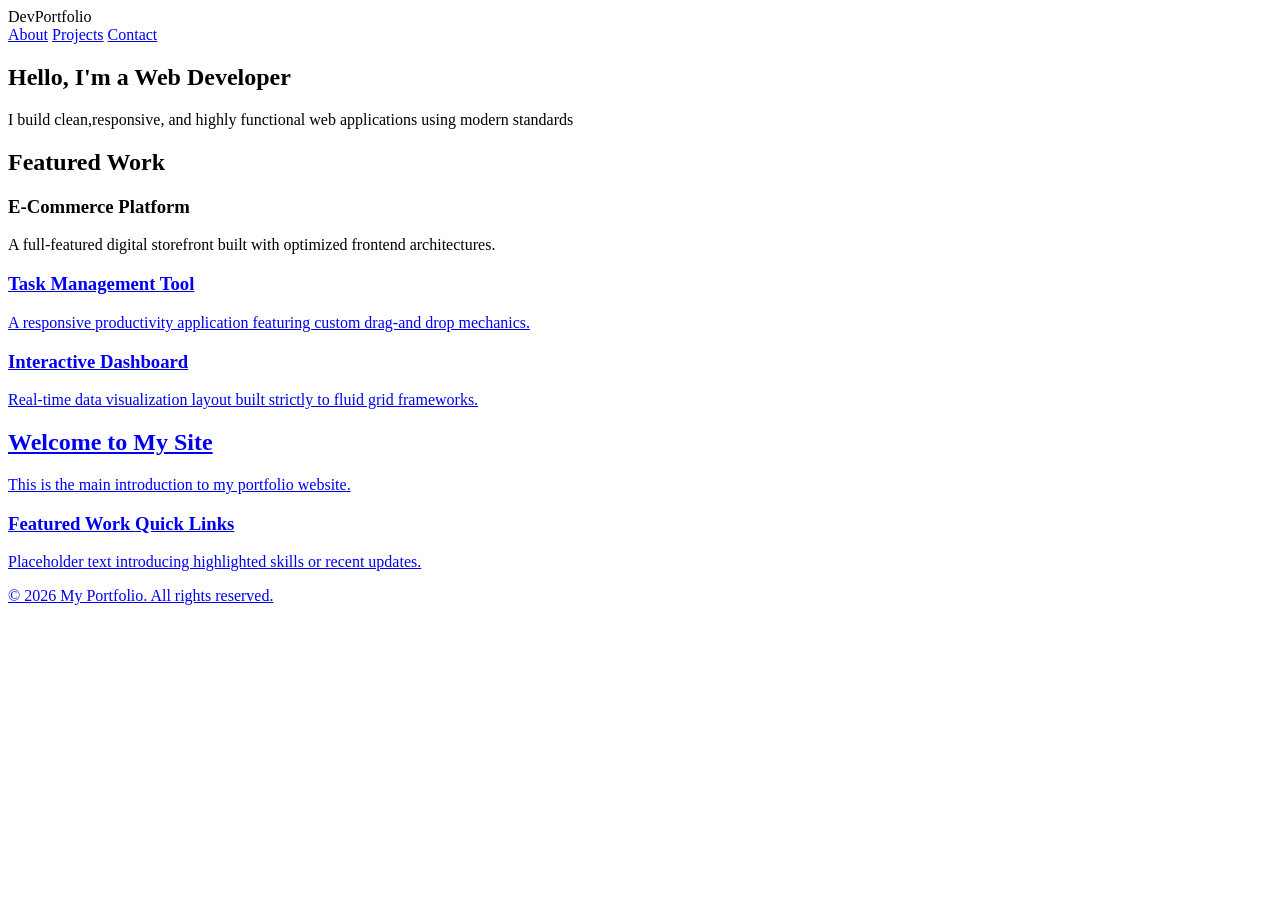
==== index.html @ e2803cb2 "Fix HTML formatting and link syntax" ====
<!DOCTYPE html>
<html lang="en">
<head>
    <meta charset="UTF-8">
    <meta name="viewport" content="width=device-width, initial-scale=1.O">
    <title>Home - Professional Portfolio</title>
    <link rel="stylesheet" href="style.css">
    <!-- Google Fonts Pairing: Inter (Headings) & Sans-serif (Body)
    <link rel="preconnect" href="https://googleapis.com>
    <link rel="preconnect" href="https://gstatic.com" crossorigin>
    <link href="https//googleapis.com/css2?family=Inter:wght@600;700&family=Sans-serif:weight@400;600&display=sawp" rel="stylesheet">
    
    <!-- Linked External CSS File -->
    <link rel="stylesheet" href="style.css">



</head>
<body>

    <!-- Header Section (ID Selector Examole) -->
    <header id="main-header">
        <div class-"container navbar>
            <span class="logo">DevPortfolio</span>
            <nav>
                <a href="#about">About</a>
                <a href="#projects">Projects</a>
                <a href="#contact">Contact</a>
            </nav>
        </div>
    </header>

    <main class="containeer">
        <!-- Hero / About Section -->
        <section id="about" class="hero-section">
            <h1>Hello, I'm a Web Developer</h1>
            <p>I build clean,responsive, and highly functional web applications using modern standards</p>
        </section>

        <!Multi-Column Projects Section (Flexbox/Grid Example)
        <section id="projects">
            <h2>Featured Work</h2>
            <div class="project-grid">
                <!-- Project Card 1 -->
                <article class="card">
                    <h3>E-Commerce Platform</h3>
                    <p>A full-featured digital storefront built with optimized frontend architectures.</p>
                    <a href="#" class="btn"View Project</a>
               </article>

               <!-- Project Card 2 -->
                <article class="card">
                    <h3>Task Management Tool</h3>
                    <p>A responsive productivity application featuring custom drag-and drop mechanics.</p>
                    
               <!-- Project Card 3 -->
              <article class="card">
                  <h3>Interactive Dashboard</h3>
                  <p>Real-time data visualization layout built strictly to fluid grid frameworks.</p>
                  <a href="#" class="btn"View Project</a>
             </article>  
        </div>

    <!-- Main Content Area -->
    <main>
       <section id-"hero">
         <h2>Welcome to My Site</h2>
         <p>This is the main introduction to my portfolio website.</p>
       </section>

      <section id-"highlights">
        <h3>Featured Work Quick Links</h3>
        <p>Placeholder text introducing highlighted skills or recent updates.</p>
    </section>
 </main>
 <!-- Footer Area -->
 <footer>
     <p>&copy; 2026 My Portfolio. All rights reserved.</p>
 </footer>
</body>
</html>
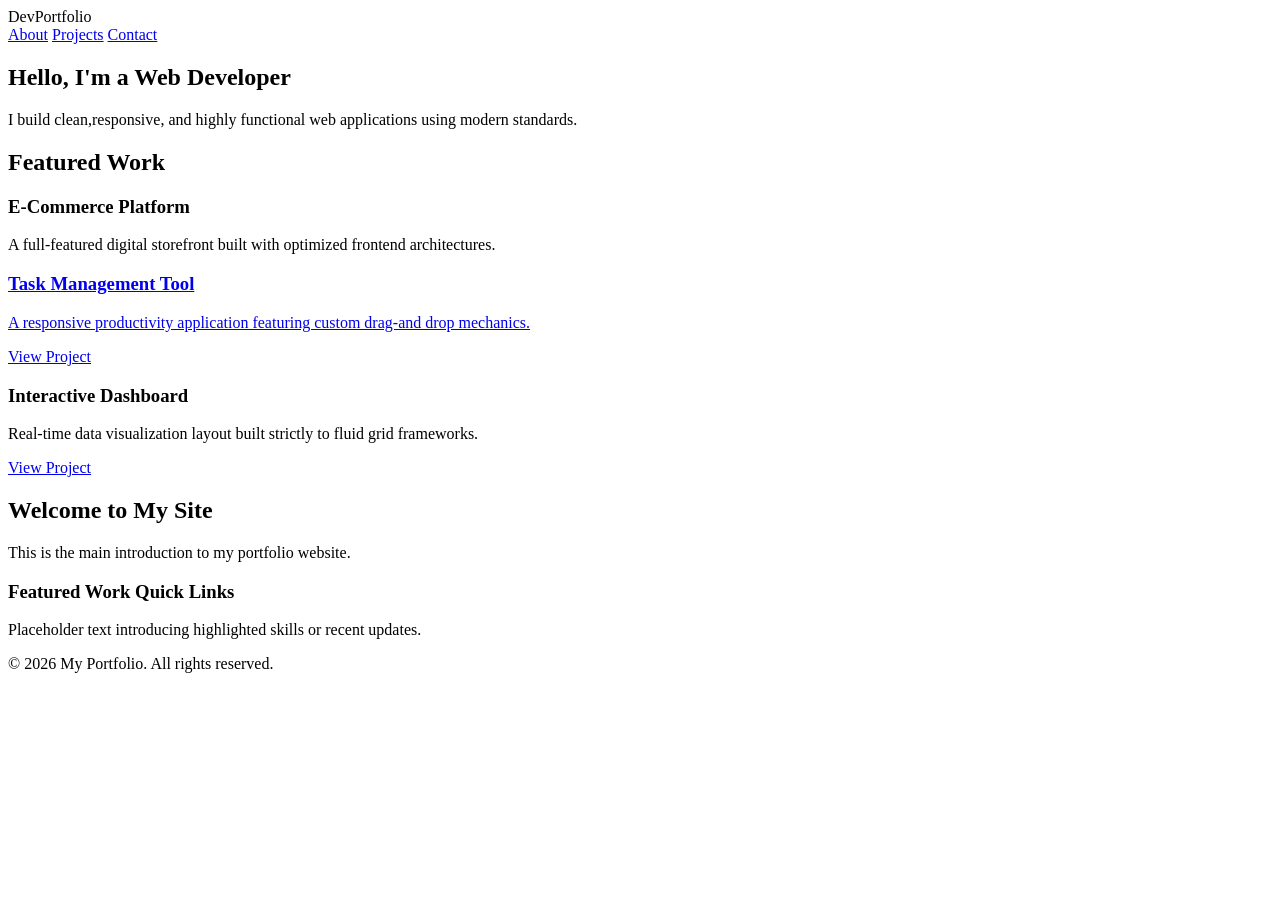
==== commit bd537045: "Fix typos and improve HTML structure Corrected typos and improved HTML structure for clarity." ====
--- a/index.html
+++ b/index.html
@@ -9,35 +9,29 @@
     <link rel="preconnect" href="https://googleapis.com>
     <link rel="preconnect" href="https://gstatic.com" crossorigin>
     <link href="https//googleapis.com/css2?family=Inter:wght@600;700&family=Sans-serif:weight@400;600&display=sawp" rel="stylesheet">
-    
-    <!-- Linked External CSS File -->
-    <link rel="stylesheet" href="style.css">
-
-
-
 </head>
 <body>
 
-    <!-- Header Section (ID Selector Examole) -->
+    <!-- Header Section (ID Selector Example) -->
     <header id="main-header">
-        <div class-"container navbar>
+        <div class="container navbar>
             <span class="logo">DevPortfolio</span>
             <nav>
-                <a href="#about">About</a>
-                <a href="#projects">Projects</a>
+                <a href="about.html">About</a>
+                <a href="projects.html">Projects</a>
                 <a href="#contact">Contact</a>
             </nav>
         </div>
     </header>
 
-    <main class="containeer">
+    <main class="container">
         <!-- Hero / About Section -->
         <section id="about" class="hero-section">
             <h1>Hello, I'm a Web Developer</h1>
-            <p>I build clean,responsive, and highly functional web applications using modern standards</p>
+            <p>I build clean,responsive, and highly functional web applications using modern standards.</p>
         </section>
 
-        <!Multi-Column Projects Section (Flexbox/Grid Example)
+        <!-- Multi-Column Projects Section (Flexbox/Grid Example) -->
         <section id="projects">
             <h2>Featured Work</h2>
             <div class="project-grid">
@@ -45,19 +39,20 @@
                 <article class="card">
                     <h3>E-Commerce Platform</h3>
                     <p>A full-featured digital storefront built with optimized frontend architectures.</p>
-                    <a href="#" class="btn"View Project</a>
+                    <a href="#" class="btn>"View Project</a>
                </article>
 
                <!-- Project Card 2 -->
                 <article class="card">
                     <h3>Task Management Tool</h3>
                     <p>A responsive productivity application featuring custom drag-and drop mechanics.</p>
-                    
+                    <a href="#" class="btn">View Project</a>
+                </article>
                <!-- Project Card 3 -->
               <article class="card">
                   <h3>Interactive Dashboard</h3>
                   <p>Real-time data visualization layout built strictly to fluid grid frameworks.</p>
-                  <a href="#" class="btn"View Project</a>
+                  <a href="#" class="btn">View Project</a>
              </article>  
         </div>
 
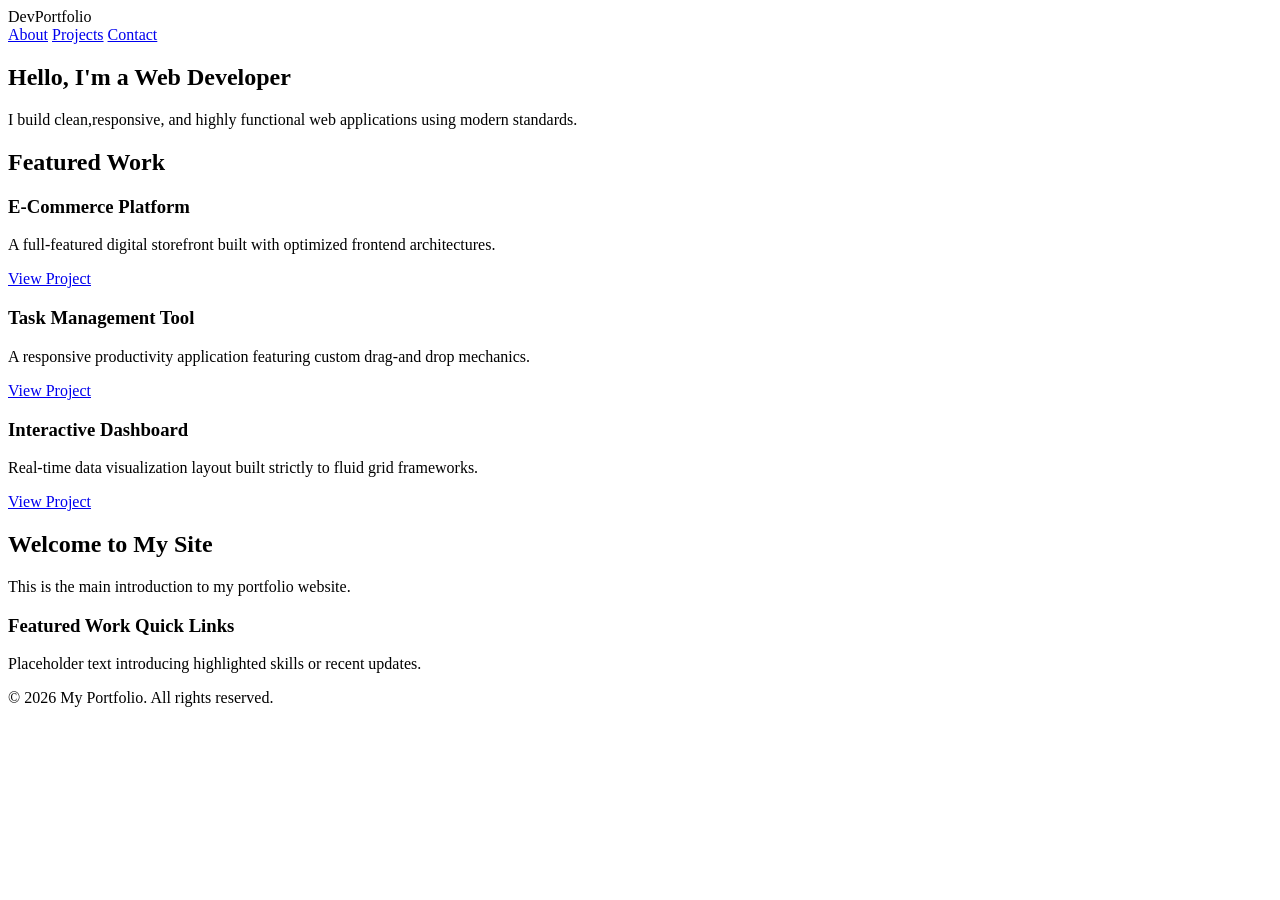
==== commit b181382b: "Fix HTML syntax errors in index.html Corrected HTML syntax for section IDs and button class." ====
--- a/index.html
+++ b/index.html
@@ -39,7 +39,7 @@
                 <article class="card">
                     <h3>E-Commerce Platform</h3>
                     <p>A full-featured digital storefront built with optimized frontend architectures.</p>
-                    <a href="#" class="btn>"View Project</a>
+                    <a href="#" class="btn">View Project</a>
                </article>
 
                <!-- Project Card 2 -->
@@ -55,13 +55,13 @@
                   <a href="#" class="btn">View Project</a>
              </article>  
         </div>
+    </section>
 
     <!-- Main Content Area -->
-    <main>
-       <section id-"hero">
+    <section id"=hero">
          <h2>Welcome to My Site</h2>
          <p>This is the main introduction to my portfolio website.</p>
-       </section>
+    </section>
 
       <section id-"highlights">
         <h3>Featured Work Quick Links</h3>
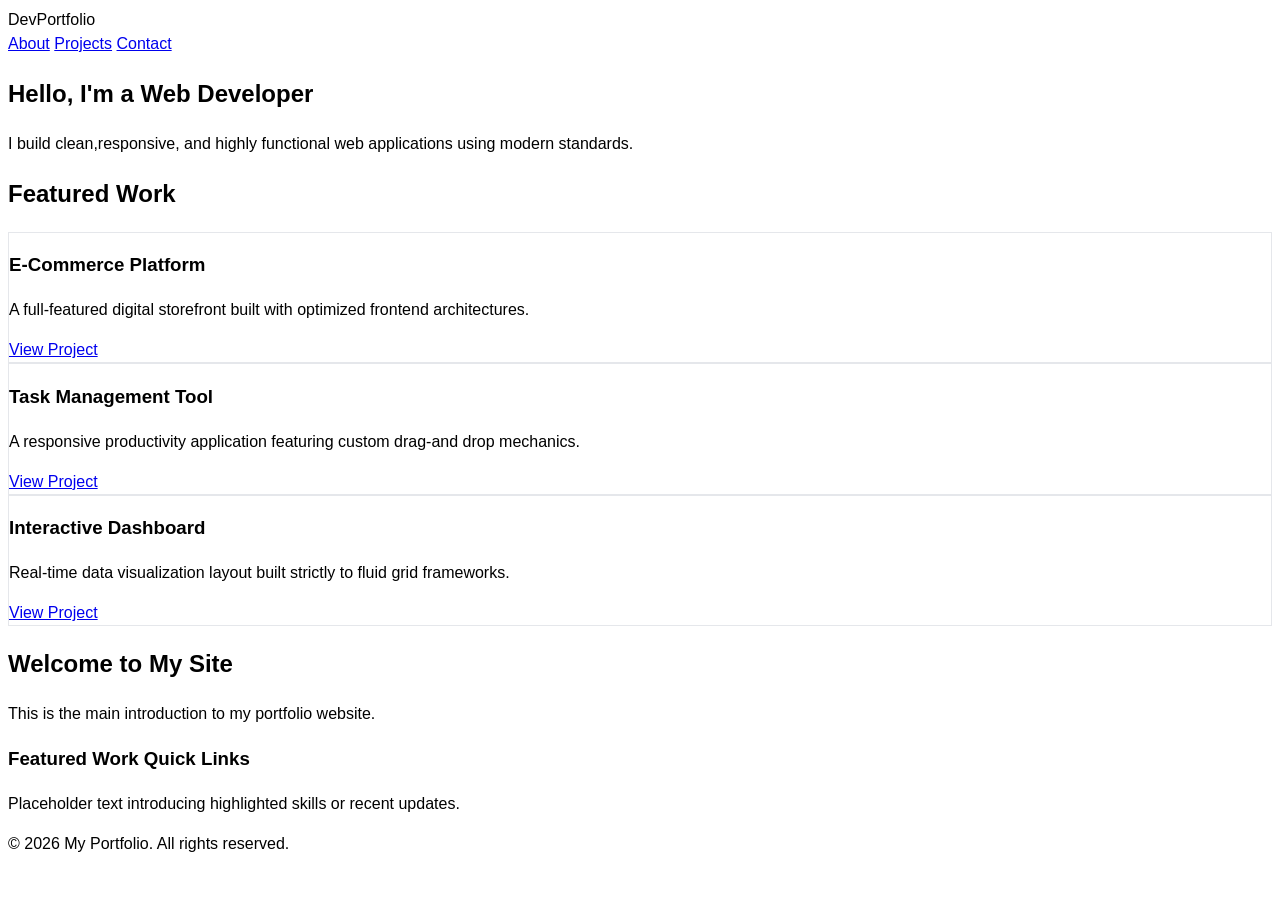
==== commit 06e52a3b: "Clean up HTML comments and fix stylesheet link Removed commented Google Fonts pairing line and fixed" ====
--- a/index.html
+++ b/index.html
@@ -5,13 +5,12 @@
     <meta name="viewport" content="width=device-width, initial-scale=1.O">
     <title>Home - Professional Portfolio</title>
     <link rel="stylesheet" href="style.css">
-    <!-- Google Fonts Pairing: Inter (Headings) & Sans-serif (Body)
+    <!-- Google Fonts Pairing: Inter (Headings) & Sans-serif (Body)-->
     <link rel="preconnect" href="https://googleapis.com>
     <link rel="preconnect" href="https://gstatic.com" crossorigin>
     <link href="https//googleapis.com/css2?family=Inter:wght@600;700&family=Sans-serif:weight@400;600&display=sawp" rel="stylesheet">
 </head>
 <body>
-
     <!-- Header Section (ID Selector Example) -->
     <header id="main-header">
         <div class="container navbar>
@@ -23,14 +22,12 @@
             </nav>
         </div>
     </header>
-
     <main class="container">
         <!-- Hero / About Section -->
         <section id="about" class="hero-section">
             <h1>Hello, I'm a Web Developer</h1>
             <p>I build clean,responsive, and highly functional web applications using modern standards.</p>
         </section>
-
         <!-- Multi-Column Projects Section (Flexbox/Grid Example) -->
         <section id="projects">
             <h2>Featured Work</h2>
@@ -41,7 +38,6 @@
                     <p>A full-featured digital storefront built with optimized frontend architectures.</p>
                     <a href="#" class="btn">View Project</a>
                </article>
-
                <!-- Project Card 2 -->
                 <article class="card">
                     <h3>Task Management Tool</h3>
@@ -56,14 +52,12 @@
              </article>  
         </div>
     </section>
-
     <!-- Main Content Area -->
     <section id"=hero">
          <h2>Welcome to My Site</h2>
          <p>This is the main introduction to my portfolio website.</p>
     </section>
-
-      <section id-"highlights">
+    <section id-"highlights">
         <h3>Featured Work Quick Links</h3>
         <p>Placeholder text introducing highlighted skills or recent updates.</p>
     </section>
--- a/style.css
+++ b/style.css
@@ -0,0 +1,159 @@
+CSS
+/*=================================================================================================================
+1. STYLING & SYSTEM SETTINGS (Color Palette, Fonts & Variables)
+=================================================================================================================*/
+:root {
+  /* Color Palette*/
+  --primary-color: #3b8256;
+  --secondary-color: #1e3a8a;
+  --text-main: #1f2937;
+  --bg-light: #4b5563;
+  --text-light: #ffffff;
+
+/*8px Base Spaciing System*/
+--space-1: 8px;
+--space-2: 16px;
+--space-3: 24px;
+--space-4: 32px;
+--space-5: 40px;
+}
+{
+/*Base resets to clear default unstyled browser output*/
+color: var(text-dark);
+margin: 0;
+padding: 0;
+box-sizing; border-box;
+}
+body {
+  font-family: 'Inter', sans-serif; /* Body Font*/
+  background-color: var(--bg-light);
+  color: var(--text-dark);
+  line-height: 1.5;
+}
+
+/* TYPE SELECTORS*/
+h1, h2, h3 {
+    font-family: 'Montserrat', sans-serif; */ Google Font for Headers*/
+  margin: 0;
+  color: var(--secondary-color);
+}
+/*===============================================================================================================
+2. LAYOUTS & COMPONENTS
+===============================================================================================================*/
+
+/* ID SELECTOR REQUIREMENT*/
+#main header {
+  background-color: var(---bg-white);
+  box-shadow: 0 2px 4px rgba(0,0,0,0,.05);
+  padding: var(--space-2) 0;
+}
+
+/*CLASS SELECTORS*/
+.header-container {
+  width: 90%;
+  max-width: 1100px;
+  margin: 0 auto;
+  display: flex;
+  justify-content: space-between;
+  align-items: center;
+}
+
+.logo {
+  color: var(--primary-color);
+  font-family: 'Poppins', san-serif;
+  font-size: 1.25rem;
+  font-weight: 700;
+}
+
+.nav-links {
+  
+    display: flex;
+    list-style: none;
+    gap: var(--space-3);/* 24px spacing*/
+}
+
+.nav-links a {
+    color: var(--text-light);
+    text-decoration: none;
+    font-weight: 500;
+}
+
+.nav-linksa:hover {
+    color: var(--primary-color);
+}
+/*Main Sections Layout*/
+.hero {
+text-align: center;
+padding: var(--space-6)var(--space-2); /* 48px top/bottom, 16px sides*/
+background-color: var(--bg-white);
+margin-bottom: var(--space-4);
+}
+
+.hero p {
+   color: var(--text-light);
+   max-width: 600px;
+   margin: 0 auto;
+              }
+
+.content-section {
+     width: 90%;
+     max-width: 1100px;
+     margin: 0 auto var(--space-6) auto;
+   }
+
+/* MULTI-COLUMN SECTION (CSS Grid) */
+.card-grid {
+  display: grid;
+  grid-template-columns:1fr; /* Default mobile single column*/
+  gap: var(--space-3); /* 24px gutter */
+}
+
+.card {
+  background-color: var(--bg-white);
+  padding: var(--space-3); /*24px internal padding*/
+  border-radius: var(--space-1);
+  border: 1px solid #e5e7eb;
+}
+
+.footer {
+     text-align: center;
+     padding: var(--space-3);
+     color var(--text-light);
+     font-size: 0.875rem
+}
+
+  /*==============================================================================================================
+  3.   RESPONSIVENESS BREAKPOINTS
+  ===============================================================================================================*/
+
+  /*Mobile Base View: Covered by default styles down to 320px*/
+  @media (min-width: 320px) {
+    body {
+        font-size: 14px;
+    }
+  }
+  /* Tablet View Breakpoint: 768px */
+  @media (min-width: 768px) {
+      body {
+          font-size: 16px;
+      }
+
+      /* Change Grid to 2 columns on tablets */
+      .card-grid {
+           grid-template-columns: repeat(2, 1fr);
+      }
+  }
+
+  /* DesktopView Breakpoint: 1024px */
+  @media (min-width: 1024px){
+    /* ChangeGrid to 3 columns on desktops */
+    .card-grid {
+         grid-template-columns: repeat (3, 1fr);
+    }
+
+    .hero h1 {
+        font-size: 2.5rem:
+    }
+}
+      
+  
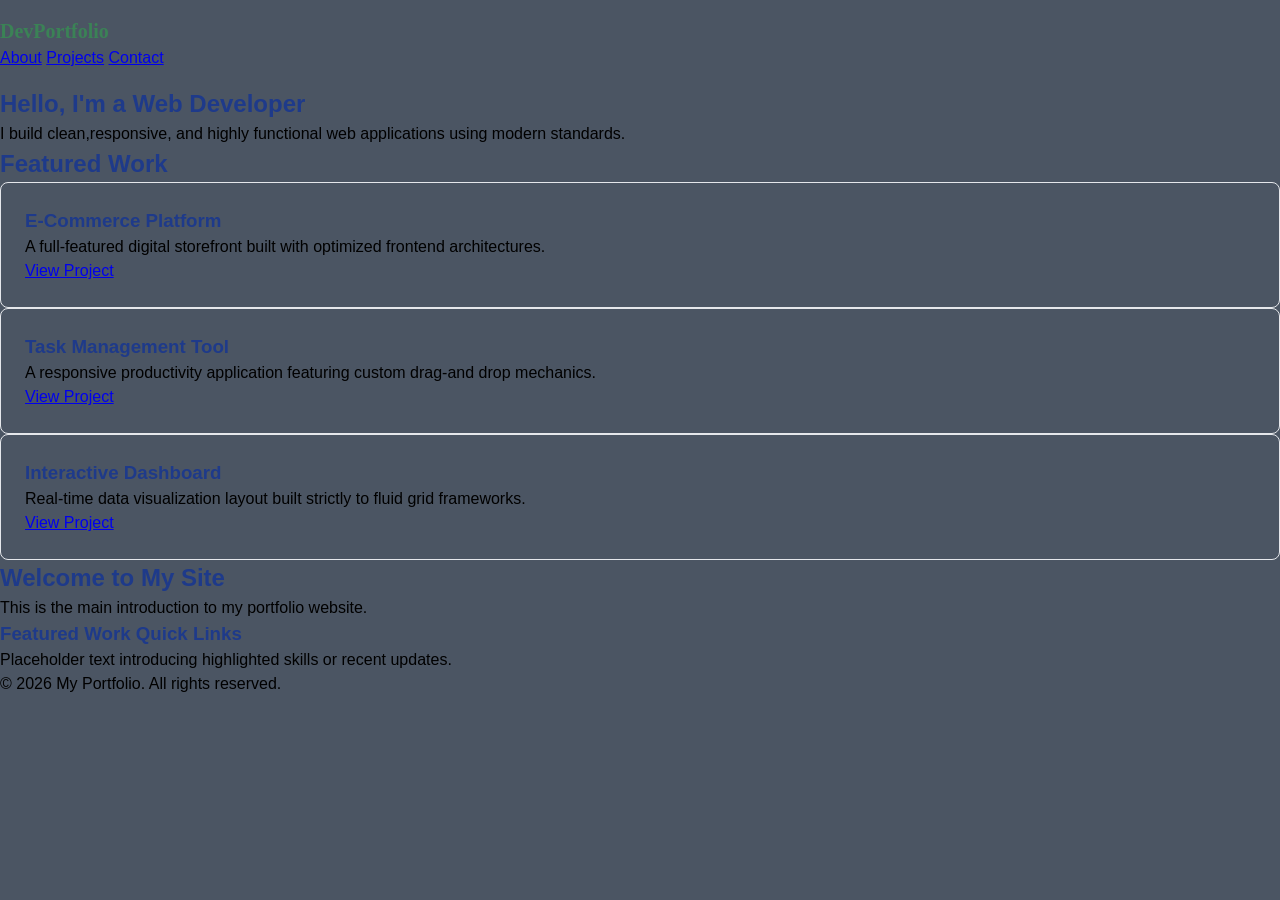
==== commit d70fc28f: "Fix HTML syntax for header container div" ====
--- a/index.html
+++ b/index.html
@@ -13,7 +13,7 @@
 <body>
     <!-- Header Section (ID Selector Example) -->
     <header id="main-header">
-        <div class="container navbar>
+        <div class="container navbar">
             <span class="logo">DevPortfolio</span>
             <nav>
                 <a href="about.html">About</a>
--- a/style.css
+++ b/style.css
@@ -1,4 +1,3 @@
-CSS
 /*=================================================================================================================
 1. STYLING & SYSTEM SETTINGS (Color Palette, Fonts & Variables)
 =================================================================================================================*/
@@ -17,7 +16,7 @@
 --space-4: 32px;
 --space-5: 40px;
 }
-{
+*{
 /*Base resets to clear default unstyled browser output*/
 color: var(text-dark);
 margin: 0;
@@ -42,7 +41,7 @@
 ===============================================================================================================*/
 
 /* ID SELECTOR REQUIREMENT*/
-#main header {
+#main-header {
   background-color: var(---bg-white);
   box-shadow: 0 2px 4px rgba(0,0,0,0,.05);
   padding: var(--space-2) 0;
@@ -139,7 +138,7 @@
       }
 
       /* Change Grid to 2 columns on tablets */
-      .card-grid {
+      card-grid {
            grid-template-columns: repeat(2, 1fr);
       }
   }
@@ -147,11 +146,11 @@
   /* DesktopView Breakpoint: 1024px */
   @media (min-width: 1024px){
     /* ChangeGrid to 3 columns on desktops */
-    .card-grid {
+     card-grid {
          grid-template-columns: repeat (3, 1fr);
     }
 
-    .hero h1 {
+    hero h1 {
         font-size: 2.5rem:
     }
 }
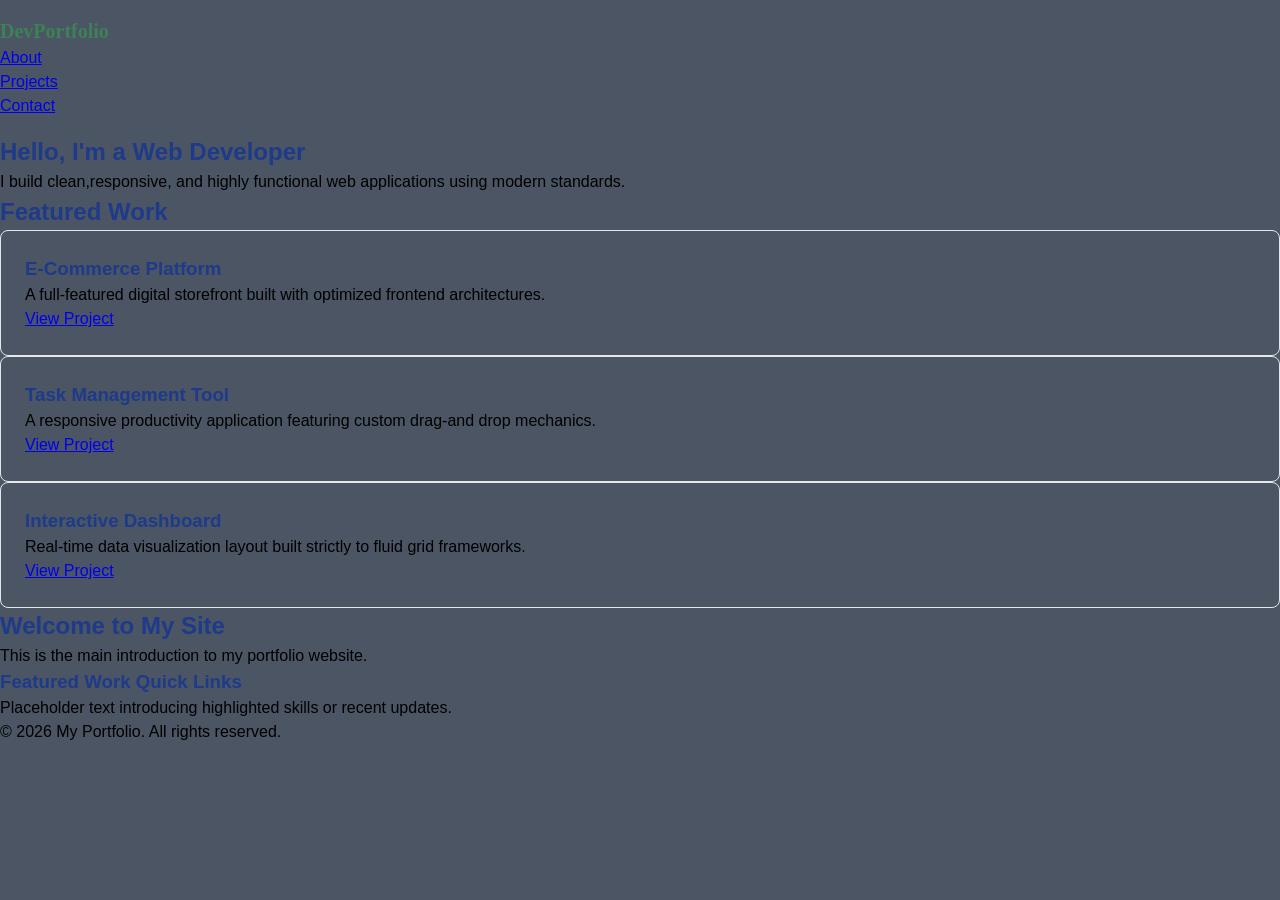
==== commit f1a15b1f: "Refactor navigation structure in index.html" ====
--- a/index.html
+++ b/index.html
@@ -15,10 +15,13 @@
     <header id="main-header">
         <div class="container navbar">
             <span class="logo">DevPortfolio</span>
-            <nav>
-                <a href="about.html">About</a>
-                <a href="projects.html">Projects</a>
-                <a href="#contact">Contact</a>
+            <!-- PUT YOUR NAV LINKS HERE -->
+            <nav class="navbar">
+             <ul class=links">
+               <li><a href="about.html">About</a></li>
+               <li><a href="projects.html">Projects</a></li>
+               <li><a href="#contact">Contact</a></li>
+             </ul>
             </nav>
         </div>
     </header>
